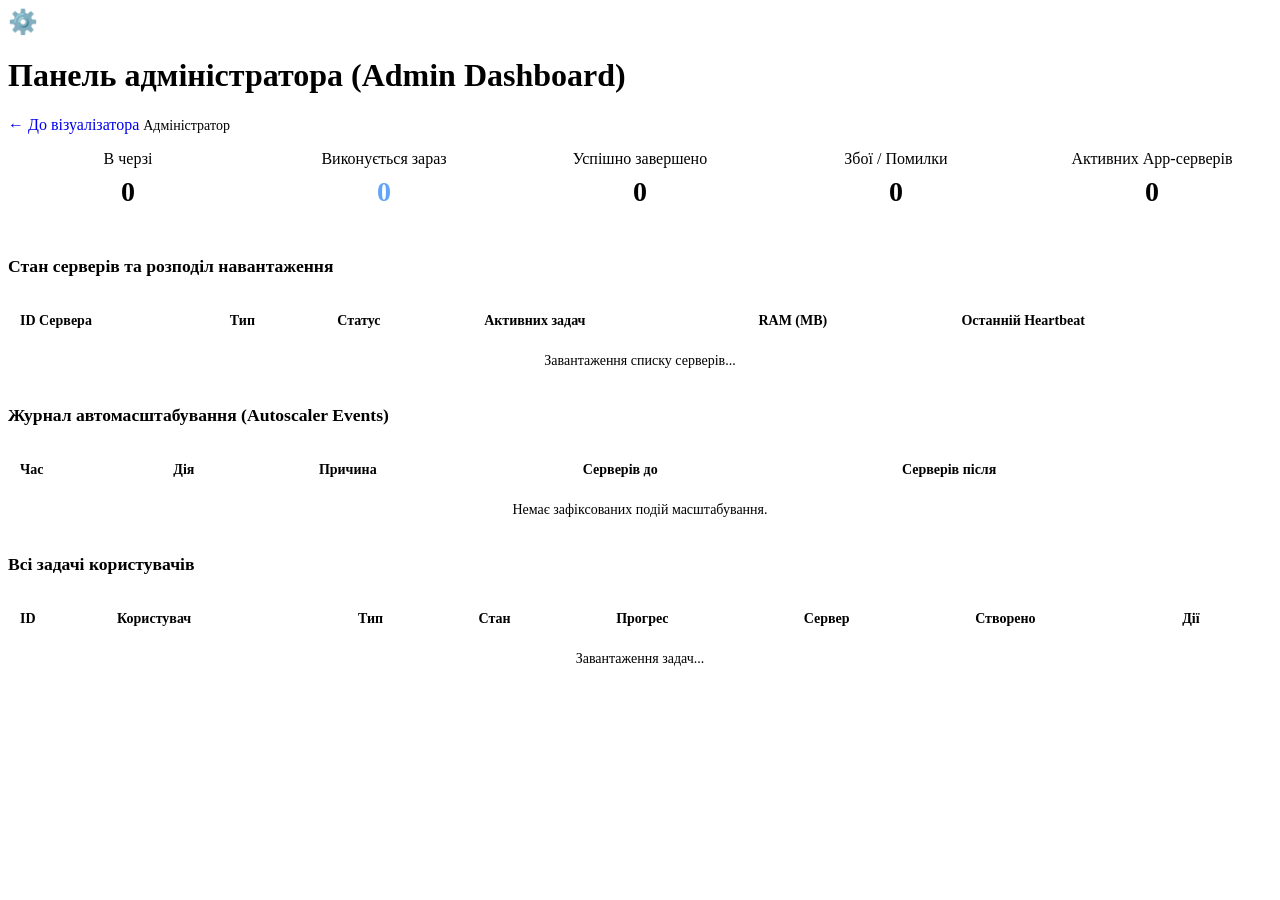
==== frontend/admin.html @ 82958390 "feat: complete distributed fractal load balancer system in .NET 8" ====
<!DOCTYPE html>
<html lang="uk">
<head>
  <meta charset="UTF-8">
  <meta name="viewport" content="width=device-width, initial-scale=1.0">
  <title>Панель адміністратора - Моніторинг та балансування</title>
  <link rel="stylesheet" href="/css/style.css">
  <style>
    .metrics-row {
      display: grid;
      grid-template-columns: repeat(auto-fit, minmax(180px, 1fr));
      gap: 1rem;
      margin-bottom: 1.5rem;
    }
    .metric-card {
      background: var(--bg-card);
      border: 1px solid var(--border);
      border-radius: 0.5rem;
      padding: 1rem;
      text-align: center;
    }
    .metric-value {
      font-size: 1.75rem;
      font-weight: 700;
      color: var(--primary);
      margin: 0.5rem 0;
    }
    table {
      width: 100%;
      border-collapse: collapse;
      margin-top: 1rem;
      font-size: 0.875rem;
    }
    th, td {
      padding: 0.75rem;
      text-align: left;
      border-bottom: 1px solid var(--border);
    }
    th {
      background-color: var(--bg-input);
      color: var(--text-muted);
    }
  </style>
</head>
<body>
  <header>
    <div class="logo-container">
      <span style="font-size: 1.5rem;">⚙️</span>
      <h1>Панель адміністратора (Admin Dashboard)</h1>
    </div>
    <div class="auth-nav">
      <a href="/" class="btn btn-secondary" style="text-decoration: none;">← До візуалізатора</a>
      <span id="adminName" style="color: var(--text-muted); font-size: 0.875rem;">Адміністратор</span>
    </div>
  </header>

  <main>
    <!-- Metrics Cards -->
    <div class="metrics-row" id="metricsRow">
      <div class="metric-card">
        <div>В черзі</div>
        <div class="metric-value" id="metricQueued">0</div>
      </div>
      <div class="metric-card">
        <div>Виконується зараз</div>
        <div class="metric-value" id="metricRunning" style="color: #60a5fa;">0</div>
      </div>
      <div class="metric-card">
        <div>Успішно завершено</div>
        <div class="metric-value" id="metricSuccess" style="color: var(--success);">0</div>
      </div>
      <div class="metric-card">
        <div>Збої / Помилки</div>
        <div class="metric-value" id="metricFailed" style="color: var(--danger);">0</div>
      </div>
      <div class="metric-card">
        <div>Активних App-серверів</div>
        <div class="metric-value" id="metricServers">0</div>
      </div>
    </div>

    <!-- Active Servers Section -->
    <div class="card" style="margin-bottom: 1.5rem;">
      <h2 style="font-size: 1.1rem; margin-bottom: 0.5rem;">Стан серверів та розподіл навантаження</h2>
      <div style="overflow-x: auto;">
        <table>
          <thead>
            <tr>
              <th>ID Сервера</th>
              <th>Тип</th>
              <th>Статус</th>
              <th>Активних задач</th>
              <th>RAM (MB)</th>
              <th>Останній Heartbeat</th>
            </tr>
          </thead>
          <tbody id="serversTableBody">
            <tr><td colspan="6" style="text-align: center; color: var(--text-muted);">Завантаження списку серверів...</td></tr>
          </tbody>
        </table>
      </div>
    </div>

    <!-- Scaling Events Section -->
    <div class="card" style="margin-bottom: 1.5rem;">
      <h2 style="font-size: 1.1rem; margin-bottom: 0.5rem;">Журнал автомасштабування (Autoscaler Events)</h2>
      <div style="overflow-x: auto;">
        <table>
          <thead>
            <tr>
              <th>Час</th>
              <th>Дія</th>
              <th>Причина</th>
              <th>Серверів до</th>
              <th>Серверів після</th>
            </tr>
          </thead>
          <tbody id="scalingTableBody">
            <tr><td colspan="5" style="text-align: center; color: var(--text-muted);">Немає зафіксованих подій масштабування.</td></tr>
          </tbody>
        </table>
      </div>
    </div>

    <!-- All Tasks Section -->
    <div class="card">
      <h2 style="font-size: 1.1rem; margin-bottom: 0.5rem;">Всі задачі користувачів</h2>
      <div style="overflow-x: auto;">
        <table>
          <thead>
            <tr>
              <th>ID</th>
              <th>Користувач</th>
              <th>Тип</th>
              <th>Стан</th>
              <th>Прогрес</th>
              <th>Сервер</th>
              <th>Створено</th>
              <th>Дії</th>
            </tr>
          </thead>
          <tbody id="allTasksTableBody">
            <tr><td colspan="8" style="text-align: center; color: var(--text-muted);">Завантаження задач...</td></tr>
          </tbody>
        </table>
      </div>
    </div>
  </main>

  <script type="module" src="/js/admin.js"></script>
</body>
</html>
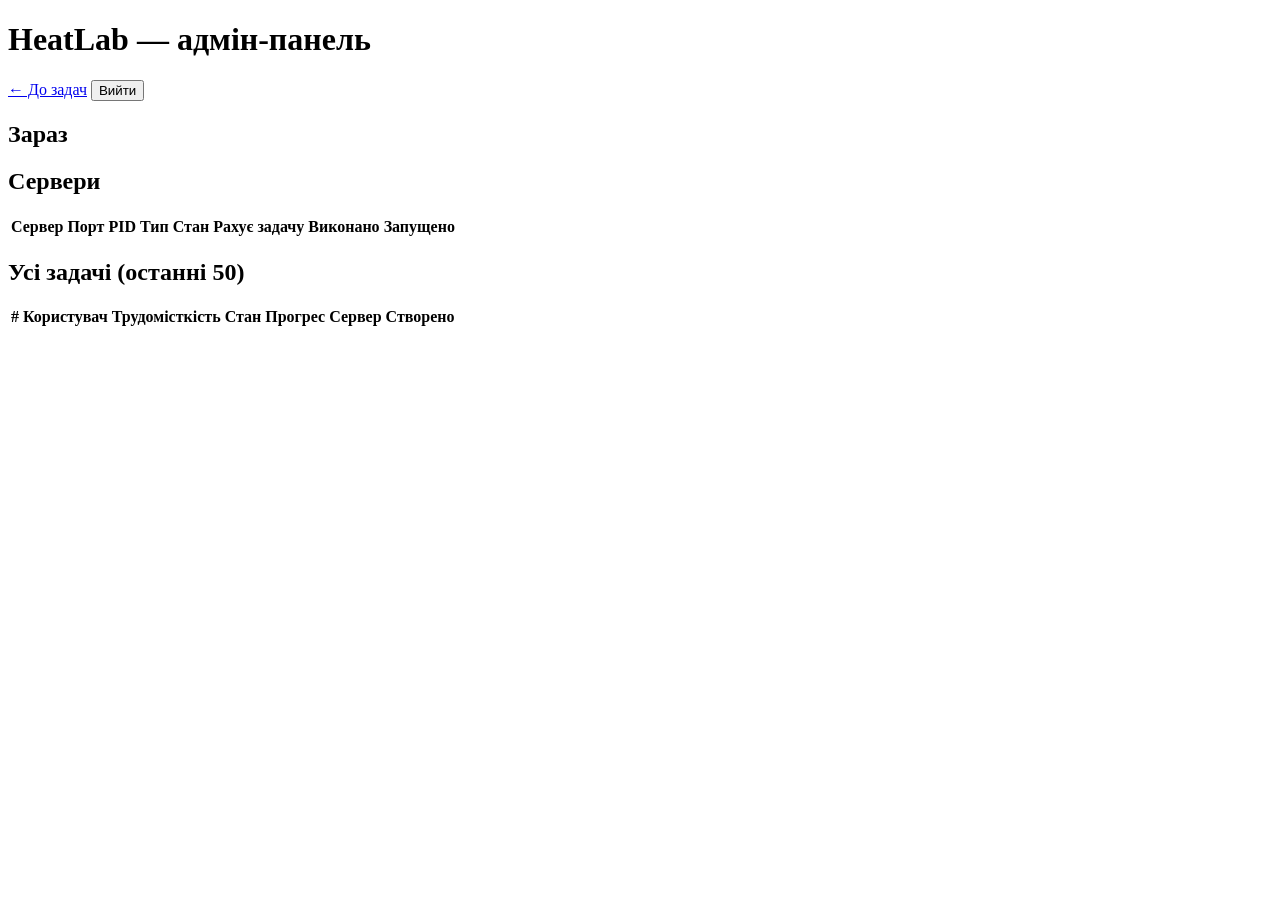
==== commit 00750e24: "feat: complete HeatLab distributed load balancing system with least requests and task dispatcher" ====
--- a/frontend/admin.html
+++ b/frontend/admin.html
@@ -3,150 +3,50 @@
 <head>
   <meta charset="UTF-8">
   <meta name="viewport" content="width=device-width, initial-scale=1.0">
-  <title>Панель адміністратора - Моніторинг та балансування</title>
+  <title>HeatLab — адмін-панель</title>
   <link rel="stylesheet" href="/css/style.css">
-  <style>
-    .metrics-row {
-      display: grid;
-      grid-template-columns: repeat(auto-fit, minmax(180px, 1fr));
-      gap: 1rem;
-      margin-bottom: 1.5rem;
-    }
-    .metric-card {
-      background: var(--bg-card);
-      border: 1px solid var(--border);
-      border-radius: 0.5rem;
-      padding: 1rem;
-      text-align: center;
-    }
-    .metric-value {
-      font-size: 1.75rem;
-      font-weight: 700;
-      color: var(--primary);
-      margin: 0.5rem 0;
-    }
-    table {
-      width: 100%;
-      border-collapse: collapse;
-      margin-top: 1rem;
-      font-size: 0.875rem;
-    }
-    th, td {
-      padding: 0.75rem;
-      text-align: left;
-      border-bottom: 1px solid var(--border);
-    }
-    th {
-      background-color: var(--bg-input);
-      color: var(--text-muted);
-    }
-  </style>
 </head>
 <body>
   <header>
-    <div class="logo-container">
-      <span style="font-size: 1.5rem;">⚙️</span>
-      <h1>Панель адміністратора (Admin Dashboard)</h1>
-    </div>
-    <div class="auth-nav">
-      <a href="/" class="btn btn-secondary" style="text-decoration: none;">← До візуалізатора</a>
-      <span id="adminName" style="color: var(--text-muted); font-size: 0.875rem;">Адміністратор</span>
-    </div>
+    <h1>Heat<span>Lab</span> — адмін-панель</h1>
+    <a href="/" class="btn">← До задач</a>
+    <button onclick="logout()">Вийти</button>
   </header>
 
   <main>
-    <!-- Metrics Cards -->
-    <div class="metrics-row" id="metricsRow">
-      <div class="metric-card">
-        <div>В черзі</div>
-        <div class="metric-value" id="metricQueued">0</div>
-      </div>
-      <div class="metric-card">
-        <div>Виконується зараз</div>
-        <div class="metric-value" id="metricRunning" style="color: #60a5fa;">0</div>
-      </div>
-      <div class="metric-card">
-        <div>Успішно завершено</div>
-        <div class="metric-value" id="metricSuccess" style="color: var(--success);">0</div>
-      </div>
-      <div class="metric-card">
-        <div>Збої / Помилки</div>
-        <div class="metric-value" id="metricFailed" style="color: var(--danger);">0</div>
-      </div>
-      <div class="metric-card">
-        <div>Активних App-серверів</div>
-        <div class="metric-value" id="metricServers">0</div>
-      </div>
+    <p class="error" id="error"></p>
+
+    <div class="card">
+      <h2>Зараз</h2>
+      <div class="counters" id="counters"></div>
     </div>
 
-    <!-- Active Servers Section -->
-    <div class="card" style="margin-bottom: 1.5rem;">
-      <h2 style="font-size: 1.1rem; margin-bottom: 0.5rem;">Стан серверів та розподіл навантаження</h2>
-      <div style="overflow-x: auto;">
+    <div class="card">
+      <h2>Сервери</h2>
+      <div class="table-wrap">
         <table>
           <thead>
-            <tr>
-              <th>ID Сервера</th>
-              <th>Тип</th>
-              <th>Статус</th>
-              <th>Активних задач</th>
-              <th>RAM (MB)</th>
-              <th>Останній Heartbeat</th>
-            </tr>
+            <tr><th>Сервер</th><th>Порт</th><th>PID</th><th>Тип</th><th>Стан</th><th>Рахує задачу</th><th>Виконано</th><th>Запущено</th></tr>
           </thead>
-          <tbody id="serversTableBody">
-            <tr><td colspan="6" style="text-align: center; color: var(--text-muted);">Завантаження списку серверів...</td></tr>
-          </tbody>
+          <tbody id="servers"></tbody>
         </table>
       </div>
     </div>
 
-    <!-- Scaling Events Section -->
-    <div class="card" style="margin-bottom: 1.5rem;">
-      <h2 style="font-size: 1.1rem; margin-bottom: 0.5rem;">Журнал автомасштабування (Autoscaler Events)</h2>
-      <div style="overflow-x: auto;">
+    <div class="card">
+      <h2>Усі задачі (останні 50)</h2>
+      <div class="table-wrap">
         <table>
           <thead>
-            <tr>
-              <th>Час</th>
-              <th>Дія</th>
-              <th>Причина</th>
-              <th>Серверів до</th>
-              <th>Серверів після</th>
-            </tr>
+            <tr><th>#</th><th>Користувач</th><th>Трудомісткість</th><th>Стан</th><th>Прогрес</th><th>Сервер</th><th>Створено</th><th></th></tr>
           </thead>
-          <tbody id="scalingTableBody">
-            <tr><td colspan="5" style="text-align: center; color: var(--text-muted);">Немає зафіксованих подій масштабування.</td></tr>
-          </tbody>
-        </table>
-      </div>
-    </div>
-
-    <!-- All Tasks Section -->
-    <div class="card">
-      <h2 style="font-size: 1.1rem; margin-bottom: 0.5rem;">Всі задачі користувачів</h2>
-      <div style="overflow-x: auto;">
-        <table>
-          <thead>
-            <tr>
-              <th>ID</th>
-              <th>Користувач</th>
-              <th>Тип</th>
-              <th>Стан</th>
-              <th>Прогрес</th>
-              <th>Сервер</th>
-              <th>Створено</th>
-              <th>Дії</th>
-            </tr>
-          </thead>
-          <tbody id="allTasksTableBody">
-            <tr><td colspan="8" style="text-align: center; color: var(--text-muted);">Завантаження задач...</td></tr>
-          </tbody>
+          <tbody id="tasks"></tbody>
         </table>
       </div>
     </div>
   </main>
 
-  <script type="module" src="/js/admin.js"></script>
+  <script src="/js/api.js"></script>
+  <script src="/js/admin.js"></script>
 </body>
 </html>
